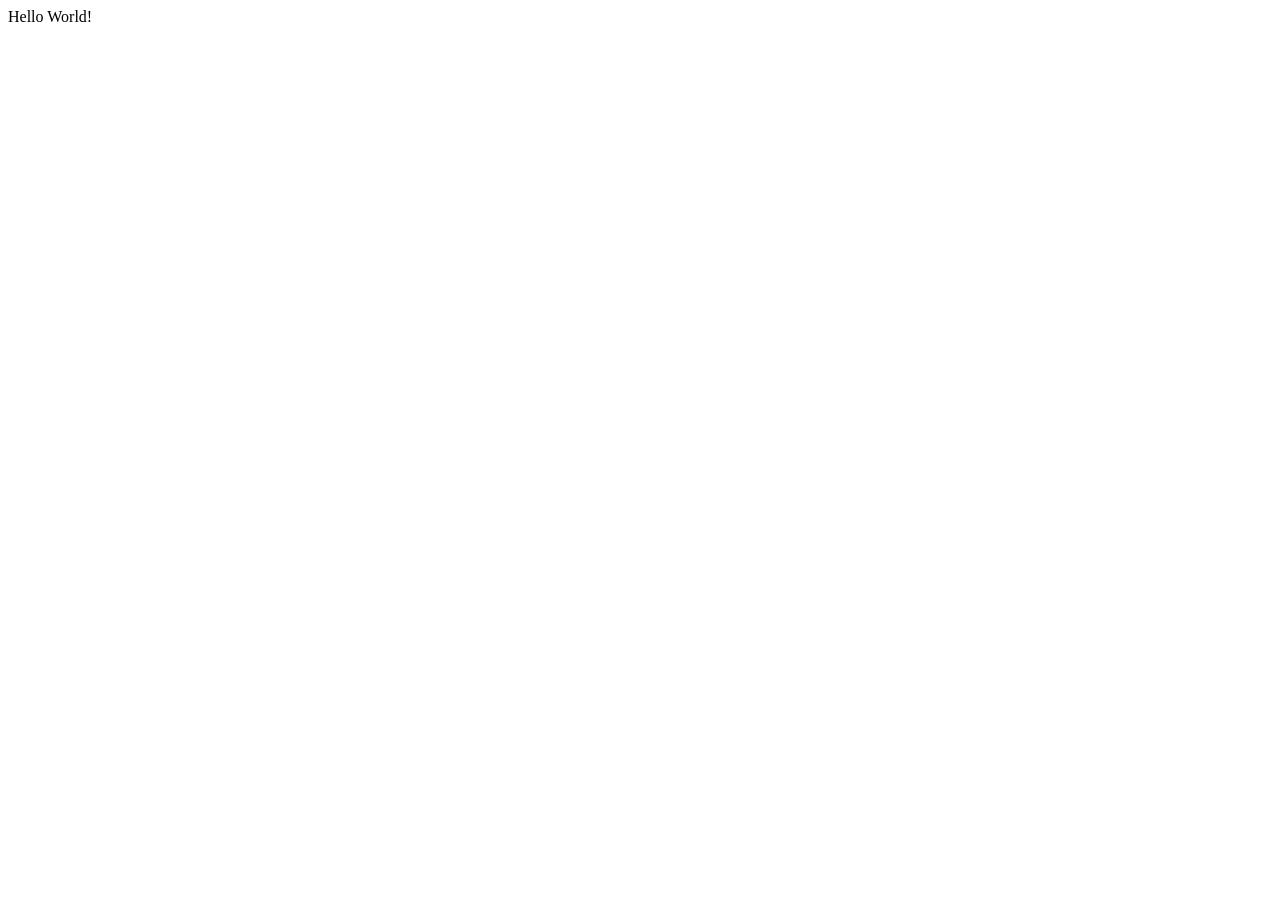
==== index.html @ 685a1ab7 "feat(masterclass): v0" ====
<!doctype html>
<html lang="es">
  <head>
    <meta charset="UTF-8" />
    <meta name="viewport" content="width=device-width, initial-scale=1.0" />
    <meta name="description" content="Portfolio personal" />
    <title>Portfolio</title>
  </head>
  <body>
    <!-- 🤖 El agente de IA generará aquí toda la estructura a partir de src/data/ -->
    <div id="app">Hello World!</div>

    <script type="module" src="/src/app.js"></script>
  </body>
</html>
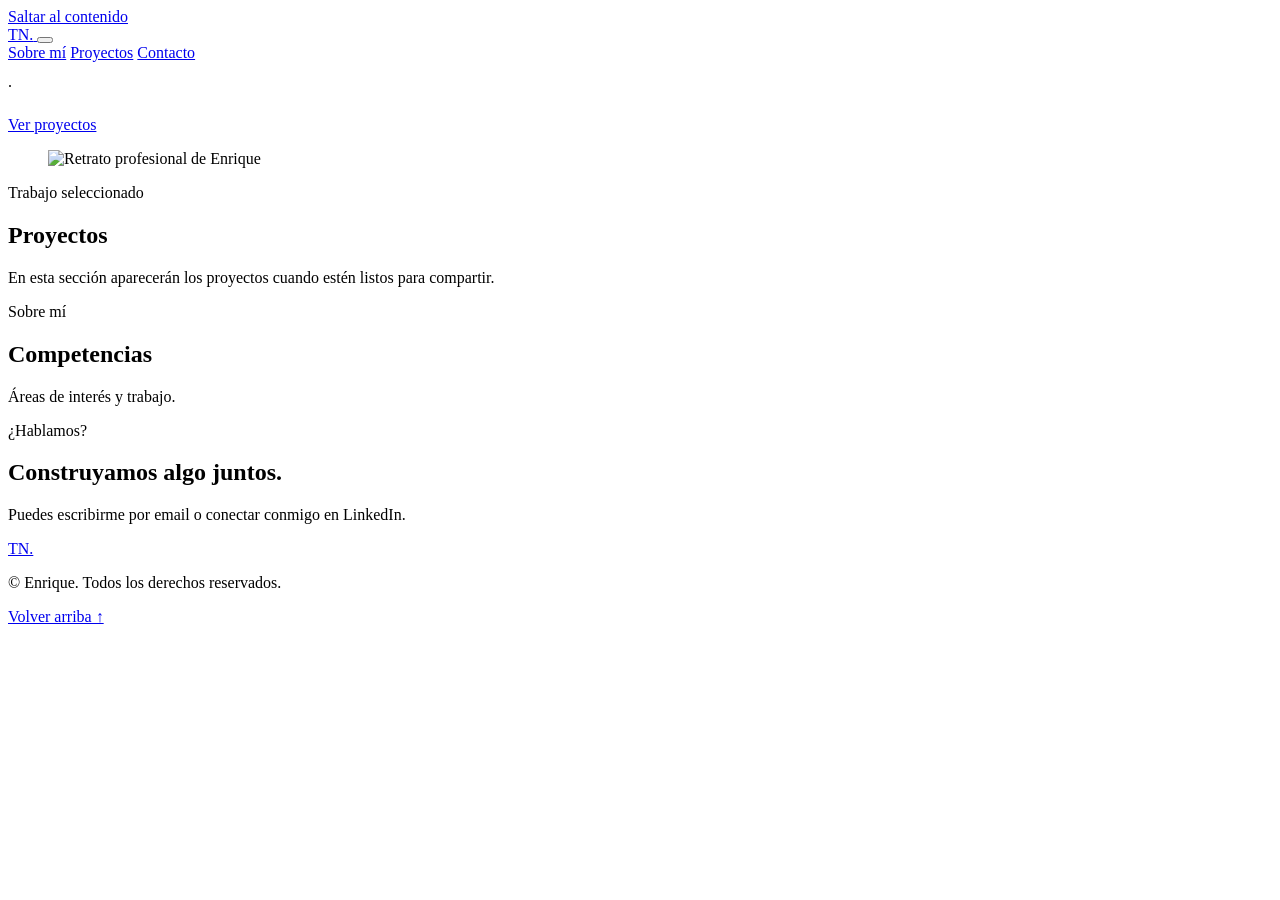
==== commit b51bff00: "v.1.1.1" ====
--- a/index.html
+++ b/index.html
@@ -3,12 +3,128 @@
   <head>
     <meta charset="UTF-8" />
     <meta name="viewport" content="width=device-width, initial-scale=1.0" />
-    <meta name="description" content="Portfolio personal" />
-    <title>Portfolio</title>
+    <meta
+      name="description"
+      content="Portfolio personal de Enrique, desarrollador interesado en arquitectura de software."
+    />
+    <meta name="theme-color" content="#f0edec" />
+    <title>Portfolio personal</title>
   </head>
   <body>
-    <!-- 🤖 El agente de IA generará aquí toda la estructura a partir de src/data/ -->
-    <div id="app">Hello World!</div>
+    <a class="skip-link" href="#contenido">Saltar al contenido</a>
+    <header class="site-header">
+      <div class="page-shell header-inner">
+        <a class="brand" href="#inicio" aria-label="Ir al inicio">
+          <span data-brand>TN.</span>
+        </a>
+        <button
+          class="menu-toggle"
+          type="button"
+          aria-expanded="false"
+          aria-controls="primary-navigation"
+          aria-label="Abrir menú"
+        >
+          <span class="menu-toggle-line"></span>
+          <span class="menu-toggle-line"></span>
+        </button>
+        <nav
+          class="primary-navigation"
+          id="primary-navigation"
+          aria-label="Navegación principal"
+        >
+          <a href="#competencias">Sobre mí</a>
+          <a href="#proyectos">Proyectos</a>
+          <a href="#contacto">Contacto</a>
+        </nav>
+      </div>
+    </header>
+
+    <main id="contenido">
+      <section class="hero page-shell" id="inicio" aria-labelledby="hero-title">
+        <div class="hero-copy">
+          <p class="hero-meta">
+            <span data-profile="profession"></span>
+            <span aria-hidden="true">·</span>
+            <span data-profile="location"></span>
+          </p>
+          <h1 id="hero-title" data-profile="headline"></h1>
+          <div class="hero-about" data-profile="about"></div>
+          <a class="button button-dark" href="#proyectos">Ver proyectos</a>
+        </div>
+        <figure class="hero-art">
+          <img
+            class="hero-portrait"
+            data-hero-portrait
+            alt="Retrato profesional de Enrique"
+            width="768"
+            height="960"
+            fetchpriority="high"
+            decoding="async"
+          />
+        </figure>
+      </section>
+
+      <section
+        class="section page-shell projects-section"
+        id="proyectos"
+        aria-labelledby="projects-title"
+      >
+        <div class="section-heading">
+          <div>
+            <p class="eyebrow">Trabajo seleccionado</p>
+            <h2 id="projects-title">Proyectos</h2>
+          </div>
+          <p class="section-intro">
+            En esta sección aparecerán los proyectos cuando estén listos para compartir.
+          </p>
+        </div>
+        <div class="project-grid" data-projects></div>
+      </section>
+
+      <section
+        class="section skills-section"
+        id="competencias"
+        aria-labelledby="skills-title"
+      >
+        <div class="page-shell skills-layout">
+          <div>
+            <p class="eyebrow">Sobre mí</p>
+            <h2 id="skills-title">Competencias</h2>
+          </div>
+          <div>
+            <p class="skills-intro">
+              Áreas de interés y trabajo.
+            </p>
+            <ul class="skill-list" data-skills aria-label="Lista de competencias"></ul>
+          </div>
+        </div>
+      </section>
+
+      <section
+        class="section contact-section page-shell"
+        id="contacto"
+        aria-labelledby="contact-title"
+      >
+        <div class="contact-panel">
+          <p class="eyebrow">¿Hablamos?</p>
+          <h2 id="contact-title">Construyamos algo juntos.</h2>
+          <p class="contact-copy">
+            Puedes escribirme por email o conectar conmigo en LinkedIn.
+          </p>
+          <div class="contact-links" data-contact></div>
+        </div>
+      </section>
+    </main>
+
+    <footer class="site-footer">
+      <div class="page-shell footer-inner">
+        <a class="brand footer-brand" href="#inicio" aria-label="Volver al inicio">
+          <span data-brand>TN.</span>
+        </a>
+        <p>© <span data-year></span> Enrique. Todos los derechos reservados.</p>
+        <a class="back-to-top" href="#inicio">Volver arriba ↑</a>
+      </div>
+    </footer>
 
     <script type="module" src="/src/app.js"></script>
   </body>
